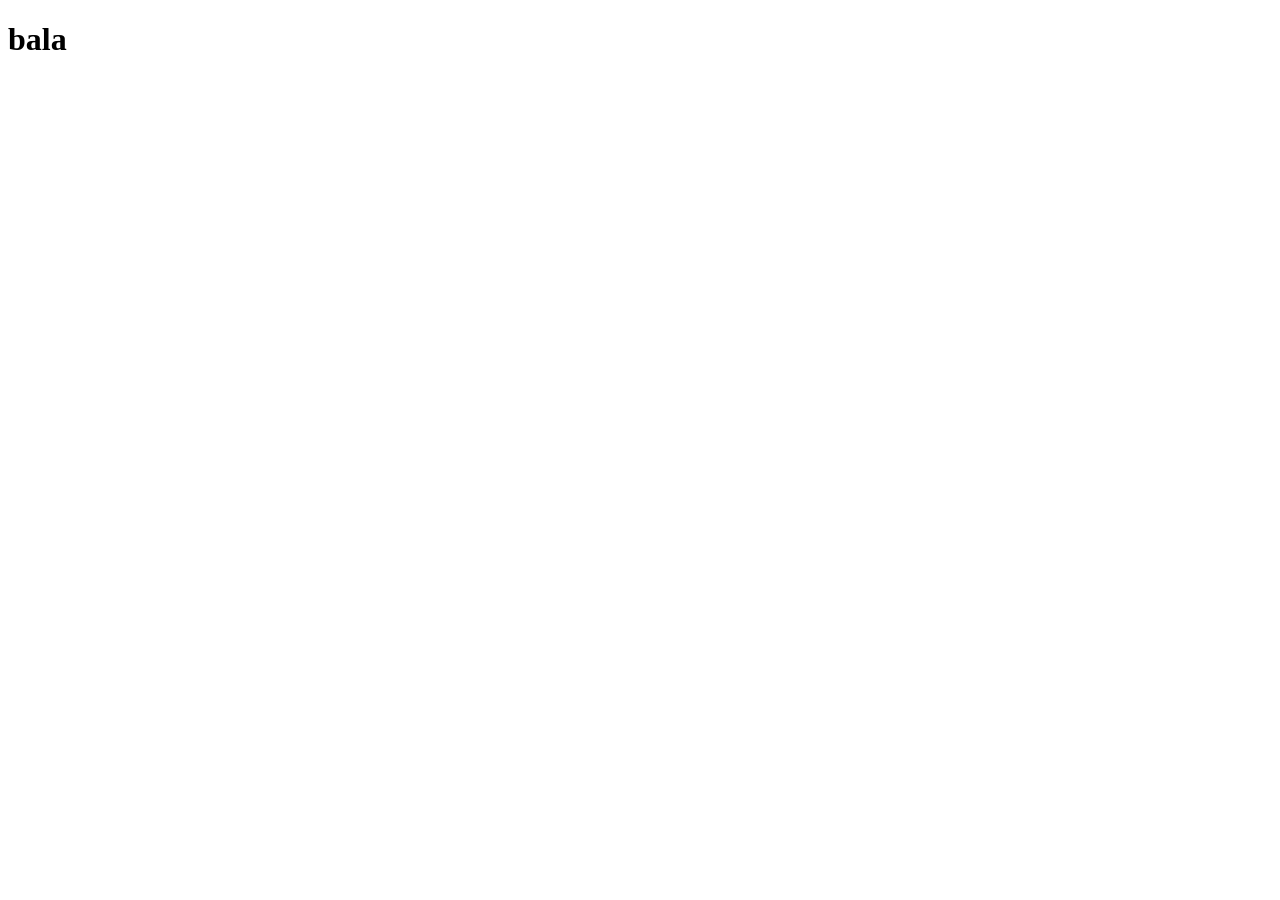
==== boll.html @ fce7ce17 "INTRO" ====
<!DOCTYPE html>
<html lang="en">
<head>
    <meta charset="UTF-8">
    <meta name="viewport" content="width=device-width, initial-scale=1.0">
    <title>PUSHPA</title>
</head>
<body>
    <h1>bala</h1>

</body>
</html>
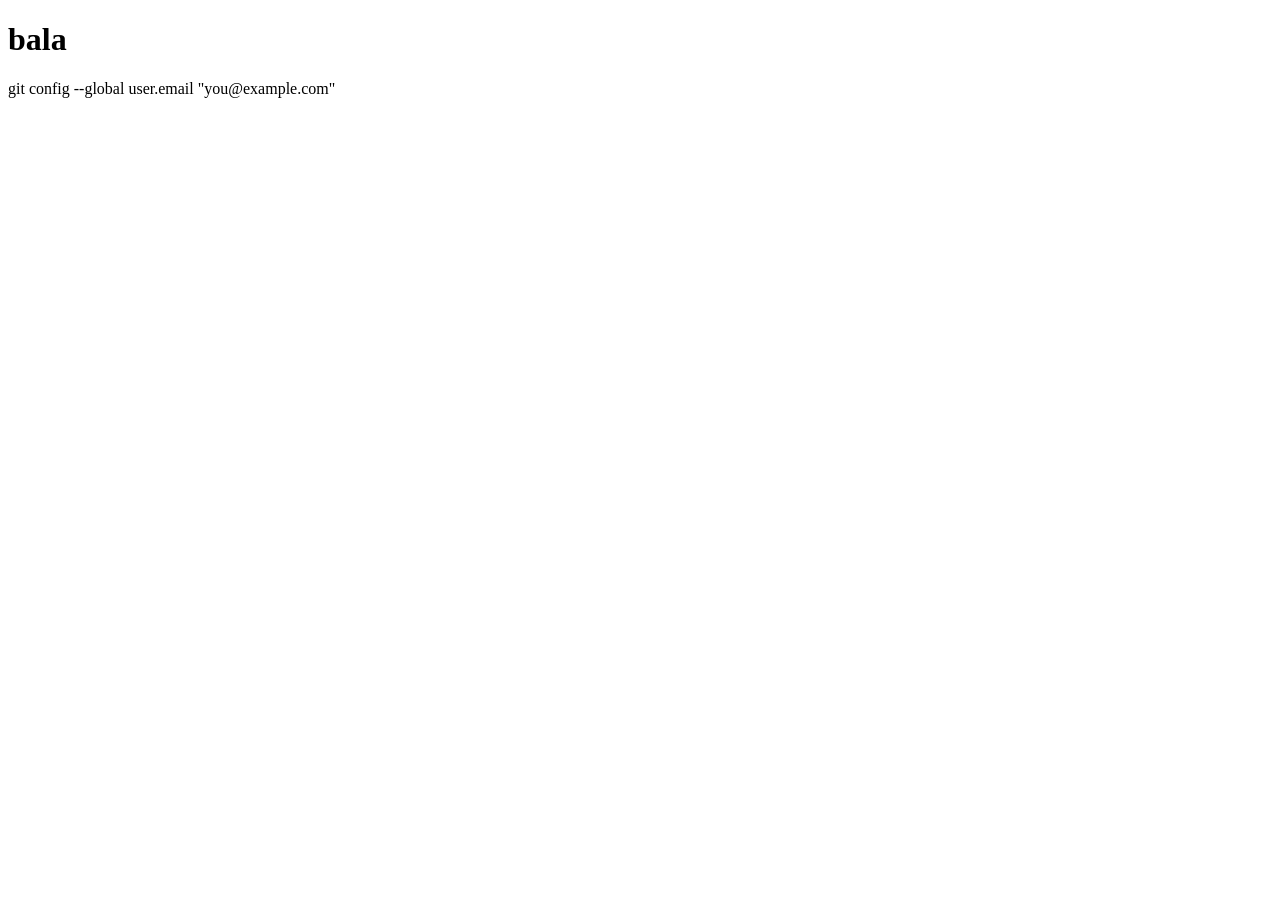
==== commit 8e9530e1: "first" ====
--- a/boll.html
+++ b/boll.html
@@ -9,4 +9,4 @@
     <h1>bala</h1>
 
 </body>
-</html>+</html>  git config --global user.email "you@example.com"
